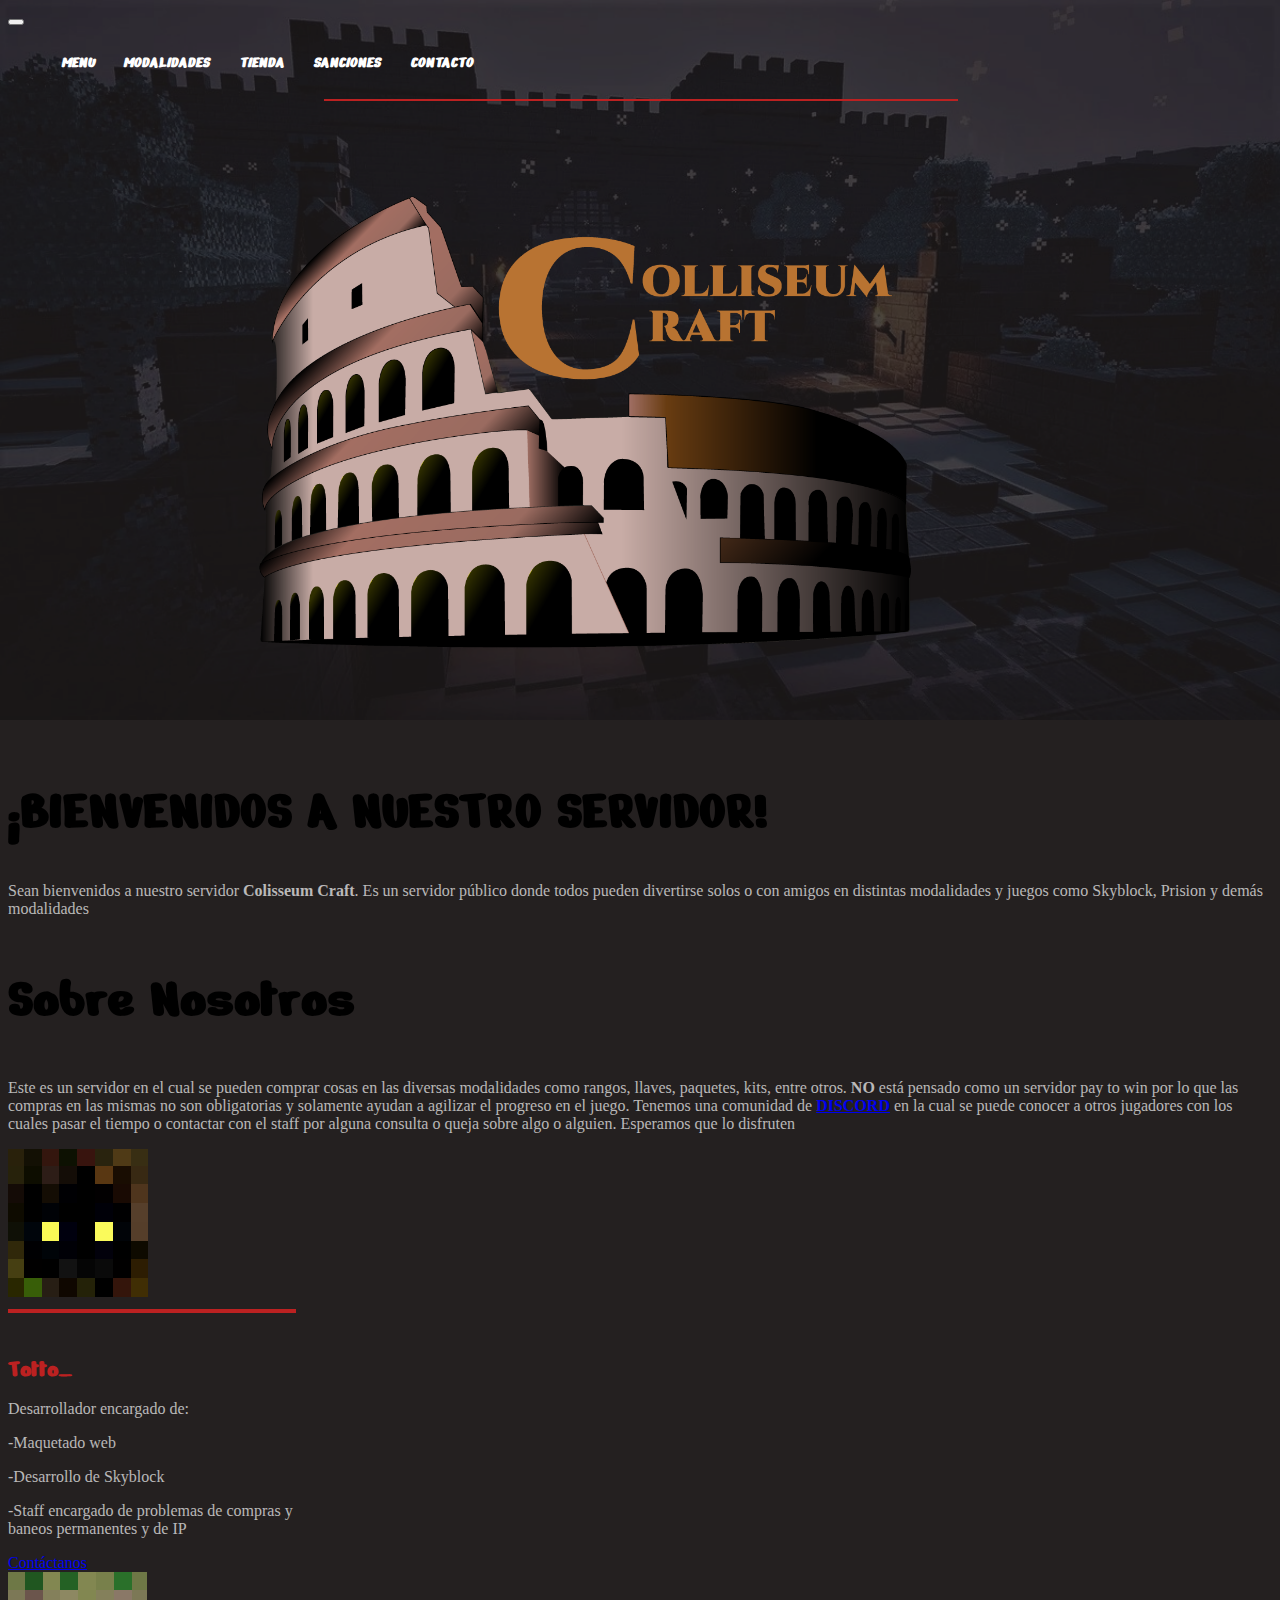
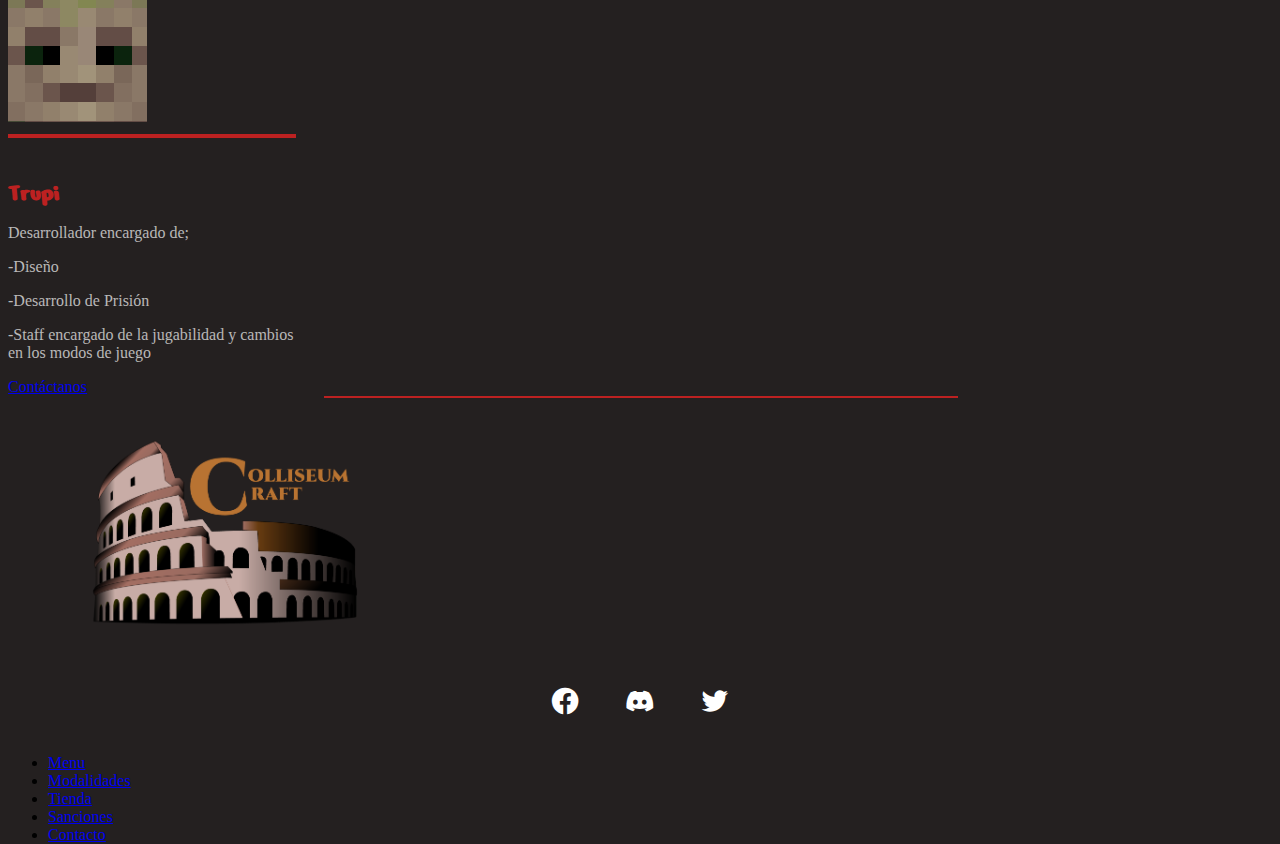
==== index.html @ f6ef9b3d "pre-entrega3" ====
<!DOCTYPE html>
<html lang="es">
<head>
    <meta charset="UTF-8">
    <meta http-equiv="X-UA-Compatible" content="IE=edge">
    <meta name="viewport" content="width=device-width, initial-scale=1.0">
    <meta name="description" content="Menu de Colisseum Craft. Minecraft">
    <meta name="keywords" content="Minecraft, Servidores, Skyblock, Prision, Argentina, Servidores40, Modalidades, 1.16.5">
    <meta name="author" content="Santiago Lagares">
    <link rel="icon" type="image/x-icon" href="./images/isologo.png">
    <title>Colisseum Craft; Menu</title>
    <!--LINK CSS-->
    <link href="https://cdn.jsdelivr.net/npm/bootstrap@5.0.2/dist/css/bootstrap.min.css" rel="stylesheet" integrity="sha384-EVSTQN3/azprG1Anm3QDgpJLIm9Nao0Yz1ztcQTwFspd3yD65VohhpuuCOmLASjC" crossorigin="anonymous">
    <link rel="stylesheet" href="./css/style.css">
    <link rel="stylesheet" href="https://cdnjs.cloudflare.com/ajax/libs/animate.css/4.1.1/animate.min.css"/>
    <link href="https://fonts.googleapis.com/css2?family=Nerko+One&display=swap" rel="stylesheet">
    <link rel="stylesheet" href="https://cdnjs.cloudflare.com/ajax/libs/font-awesome/6.0.0-beta3/css/all.min.css" integrity="sha512-Fo3rlrZj/k7ujTnHg4CGR2D7kSs0v4LLanw2qksYuRlEzO+tcaEPQogQ0KaoGN26/zrn20ImR1DfuLWnOo7aBA==" crossorigin="anonymous" referrerpolicy="no-referrer" />
    <link href='https://unpkg.com/boxicons@2.1.1/css/boxicons.min.css' rel='stylesheet'>
</head>
<body>
    <header class="site-header ">
        <header class="site-header">
            <div class="container">
                <nav class="navbar navbar-expand-sm navbar-dark">
                    <button class="navbar-toggler" type="button" data-bs-toggle="collapse" data-bs-target="#navbarSupportedContent" aria-controls="navbarSupportedContent" aria-expanded="false" aria-label="Toggle navigation">
                        <span class="navbar-toggler-icon"></span>
                      </button>
                      <div class="collapse navbar-collapse" id="navbarSupportedContent">
                        <ul class="nav col-lg my-2 justify-content-center text-small snip1555">
                            <li class="nav-item"><a href="#" class=" nav-link link-warning fs-2"><i><strong> Menu</strong></i></a></li>
                            <li class="nav-item"><a href="./pages/modalidades.html" class="fs-2  nav-link link-warning"><i><strong>Modalidades</strong> </i> </a></li>
                            <li class="nav-item"><a href="./pages/tienda.html" class="fs-2  nav-link link-warning"><i><strong>Tienda</strong></i></a></li>
                            <li class="nav-item"><a href="./pages/sanciones.html" class=" fs-2  nav-link link-warning"><i><strong>Sanciones</strong></i> </a></li>
                            <li class="nav-item"><a href="./pages/contacto.html" class="fs-2  nav-link link-warning"><i><strong>Contacto</strong>  </i></a></li>
                        </ul>
                    </div>
                </nav>
            </div>    
            <hr class="linea">
        </header>
    </header>
    <main class="animate__animated animate__fadeInDown ">
        <div class="container col-sm-7">
            <div class=" text-center  divlogo">
                <img src="./images/isologo.png" alt="logo" class="img-fluid logoimg text-center">
            </div>
        </div>
        <div class="container text-center mt-1 ">
            <h1 class=" fw-semibold fs-9  h1color ">¡BIENVENIDOS A NUESTRO SERVIDOR!</h1>
            <p class="fs-4 fw-bold font-monospace textos mt-5 ">Sean bienvenidos a nuestro servidor <strong>Colisseum Craft</strong>. Es un servidor público donde todos pueden divertirse solos o con amigos en distintas modalidades y juegos como Skyblock, Prision y demás modalidades</p>
            <div>
                <h2 class="fw-semibold  h1color" >Sobre Nosotros</h2>
                <p class="fs-4 fw-bold font-monospace textos my-5">Este es un servidor en el cual se pueden comprar cosas en las diversas modalidades como rangos, llaves, paquetes, kits, entre otros. <strong>NO</strong> está pensado como un servidor pay to win por lo que las compras en las mismas no son obligatorias y solamente ayudan a agilizar el progreso en el juego. Tenemos una comunidad de <a href="https://discord.gg/wkZCr3qP" target="_blank"><strong>DISCORD</strong></a> en la cual se puede conocer a otros jugadores con los cuales pasar el tiempo o contactar con el staff por alguna consulta o queja sobre algo o alguien. Esperamos que lo disfruten</p>
            </div>
        </div>    
            <div class=" container">
                <div class="row justify-content-space-between cardsmq">
                    <div class=" cardsmq col-sm-8 text-center">
                        <div class="  card text-white bg-dark mb-3 border-danger" style="width: 18rem;">
                                <img class="card-img-top p-4 " src="images/csptot.PNG" alt="Card image cap">
                                <hr class="hrcard">
                                <div class="card-body">
                                  <h5 class="card-desarrollador"><strong>Totto_</strong></h5>
                                  <p class="card-text textos fs-5">Desarrollador encargado de:</p>
                                  <p class="card-text textos fs-6">-Maquetado web</p>
                                  <p class="card-text textos fs-6">-Desarrollo de Skyblock</p>
                                  <p class="card-text textos fs-6">-Staff encargado de problemas de compras y baneos permanentes y de IP</p>
                                  <a href="https://discord.gg/ms4krhAr" class="btn btn-danger" target="_blank">Contáctanos</a>
                                </div>
                        </div>
                    </div>
                    <div class=" cardsmq col-sm-4 ">
                        <div class=" card text-white bg-dark mb-3 border-danger  col-sm-6" style="width: 18rem;">
                            <img class="card-img-top p-4" src="images/csptrupi.PNG" alt="Card image cap">
                            <hr class="hrcard">
                            <div class="card-body">
                              <h5 class="card-desarrollador"><strong>Trupi</strong></h5>
                              <p class="card-text textos fs-5">Desarrollador encargado de;</p>
                              <p class="card-text textos fs-6">-Diseño</p>
                              <p class="card-text textos fs-6">-Desarrollo de Prisión</p>
                              <p class="card-text textos fs-6">-Staff encargado de la jugabilidad y cambios en los modos de juego</p>
                              <a href="https://discord.gg/ms4krhAr" class="btn btn-danger" target="_blank">Contáctanos</a>
                            </div>
                        </div>
                    </div>
                </div>
            </div>   
    </main>
    <footer class="footer">
        <hr class="linea2">
        <div class="container">
            <div class=" row">
                <div class="container text-center  divlogoft ">
                    <img src="./images/isologo.png" alt="logo" class="img-fluid logoft text-center " loading="lazy">
                </div>
                <div class="container col-md-auto justify-content-center">
                    <div class="text-center  contenedorlogos">
                        <div class="icon">
                            <a href="#" target="_blank"><i class='bx bxl-facebook-circle'></i></a>
                        </div>
                        <div class="icon">
                            <a href="https://discord.gg/wkZCr3qP" target="_blank"><i class='bx bxl-discord-alt' ></i></a>
                        </div>       
                        <div class="icon">
                            <a href="#" target="_blank"><i class='bx bxl-twitter logosty' ></i></a>
                        </div>
                    </div>
                        <div class="container  mt-4">
                            <nav class="">
                                <ul class="nav  my-2 justify-content-center text-small">
                                    <li><a href="#" class="fs-4 nav-link link-secondary">Menu</a></li>
                                    <li><a href="./pages/modalidades.html" class="fs-4 nav-link link-secondary">Modalidades</a></li>
                                    <li><a href="./pages/tienda.html" class="fs-4 nav-link link-secondary">Tienda</a></li>
                                    <li><a href="./pages/sanciones.html" class="fs-4 nav-link link-secondary">Sanciones</a></li>
                                    <li><a href="./pages/contacto.html" class="fs-4 nav-link link-secondary">Contacto</a></li>
                                </ul>
                            </nav>
                        </div>
               
                    </div>
                </div>

        </div>
    </footer>
    <script src="https://cdn.jsdelivr.net/npm/bootstrap@5.0.2/dist/js/bootstrap.bundle.min.js" integrity="sha384-MrcW6ZMFYlzcLA8Nl+NtUVF0sA7MsXsP1UyJoMp4YLEuNSfAP+JcXn/tWtIaxVXM" crossorigin="anonymous"></script>
</body>
</html>
---- css/style.css ----
/**/
@import url("https://cdn.jsdelivr.net/npm/bootstrap-icons@1.10.2/font/bootstrap-icons.css");
@import url(https://fonts.googleapis.com/css?family=Muli);
.snip1555 {
  text-transform: uppercase; }
  .snip1555 li {
    display: inline-block;
    list-style: outside none none;
    margin: 0.5em 0.6em;
    padding: 0.2rem 0.2rem;
    position: relative; }
    .snip1555 li:before, .snip1555 li:after {
      -webkit-transition: all 0.35s ease;
      transition: all 0.35s ease;
      height: 2px;
      width: 20%;
      background-color: #ffffff;
      position: absolute;
      content: '';
      opacity: 0; }
    .snip1555 li:before {
      top: 0;
      left: 0; }
    .snip1555 li:after {
      bottom: 0;
      right: 0; }
    .snip1555 li:hover:before, .snip1555 li.hover:before, .snip1555 li:hover:after, .snip1555 li.hover:after {
      opacity: 1; }
    .snip1555 li:hover:before, .snip1555 li.hover:before {
      left: 65%; }
    .snip1555 li:hover:after, .snip1555 li.hover:after {
      right: 65%; }
    .snip1555 li a {
      color: #fff;
      text-decoration: none;
      font-family: Nerko One, cursive; }

.colornv {
  color: #ebd976; }

.linea {
  border: 1px solid #BC2121;
  color: #BC2121;
  width: 50%;
  margin-left: 25%;
  margin-top: 0; }

/*body*/
body {
  background-image: url(../images/Minecraft-Dungeons123455666.png) !important;
  background-repeat: no-repeat;
  background-size: 100% 80vh;
  background-attachment: local;
  background-color: #242020;
  height: 250vh;
  max-width: 100%; }

@media screen and (max-width: 767px) {
  body {
    background-size: 100% 15%; } }

@media screen and (min-width: 768px) and (max-width: 1023px) {
  body {
    background-size: 100% 15%; } }

/*Generales*/
.h1color {
  font-family: Nerko One, cursive;
  font-size: 3.5rem; }

.textos {
  color: #ffffffb0; }

.subtitulos {
  color: #BC2121;
  font-family: Nerko One, cursive;
  font-size: 3rem; }

.divlogo {
  margin-left: 12%; }
  .divlogo .logoimg {
    width: 100%;
    overflow: hidden;
    padding: 0;
    margin-top: 0; }

@media screen and (max-width: 767px) {
  .logoimg {
    height: 100%;
    width: 100%;
    margin-bottom: 10%; }
  .textos {
    font-size: 3vh; } }

.btn__ {
  font-size: 5vh;
  height: 5vh; }

/*Index*/
.hrcard {
  color: #BC2121;
  border: 2px solid; }

.card-desarrollador {
  margin-bottom: 0.5rem;
  font-size: calc(1.275rem + 0.3vw);
  color: #BC2121;
  font-family: Nerko One, cursive; }

/*Modalidades*/
.containermodalidades {
  background-color: rgba(109, 109, 109, 0.116); }

/*contacto*/
.formulario {
  font-family: Nerko One, cursive; }

/*TIenda*/
.btn__ {
  height: 15vh;
  background-color: #2e2e2e; }

.hmodalidades {
  font-family: Nerko One, cursive;
  color: #dd6f25;
  font-size: 5vh; }

.bgtienda {
  background-color: #2e2e2e; }

.linea2 {
  border: 1px solid #BC2121;
  color: #BC2121;
  width: 50%;
  margin-left: 25%;
  margin-top: 0; }

.divlogoft .logoft {
  margin-left: 5vh;
  width: 50vh; }

.contenedorlogos {
  display: flex;
  align-items: center;
  justify-content: center;
  flex-wrap: wrap; }
  .contenedorlogos .icon {
    position: relative;
    width: 3.7rem;
    height: 3.7rem;
    margin: 0.5rem;
    border-radius: 50%;
    transition: all .8s;
    cursor: pointer; }
    .contenedorlogos .icon a i {
      color: #fff;
      position: absolute;
      top: 50%;
      left: 50%;
      transform: translate(-50%, -50%);
      font-size: 2rem; }
    .contenedorlogos .icon:hover {
      background-color: #1877f2;
      box-shadow: 0 0 20px #fdf291; }
    .contenedorlogos .icon:hover:nth-child(2) {
      background-color: #3e60f5;
      box-shadow: 0 0 20px #fdf291; }
    .contenedorlogos .icon:hover:nth-child(1) {
      background-color: #1877f2;
      box-shadow: 0 0 20px #fdf291; }
    .contenedorlogos .icon:hover:nth-child(3) {
      background-color: #1da1f2;
      box-shadow: 0 0 20px #fdf291; }

@media screen and (max-width: 767px) {
  .divlogoft .logoft {
    margin-left: 5vh;
    width: 30vh; } }
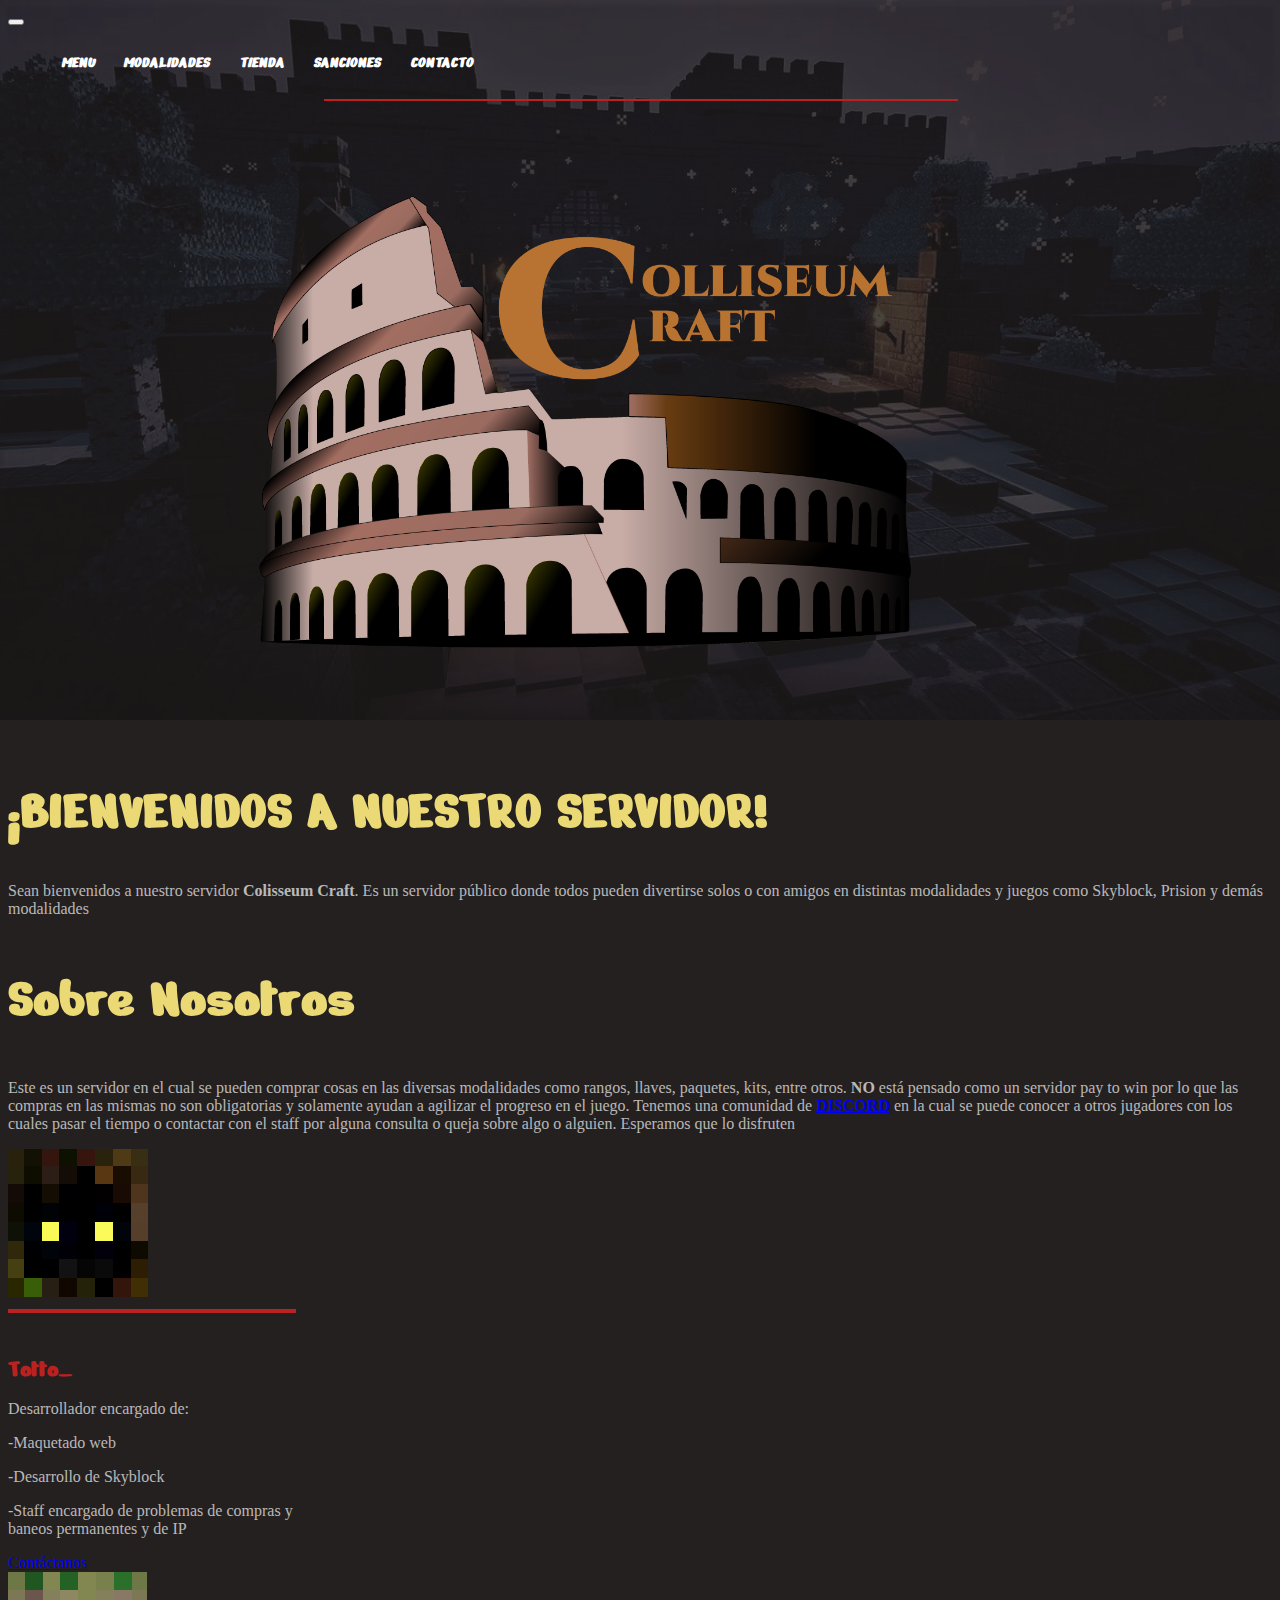
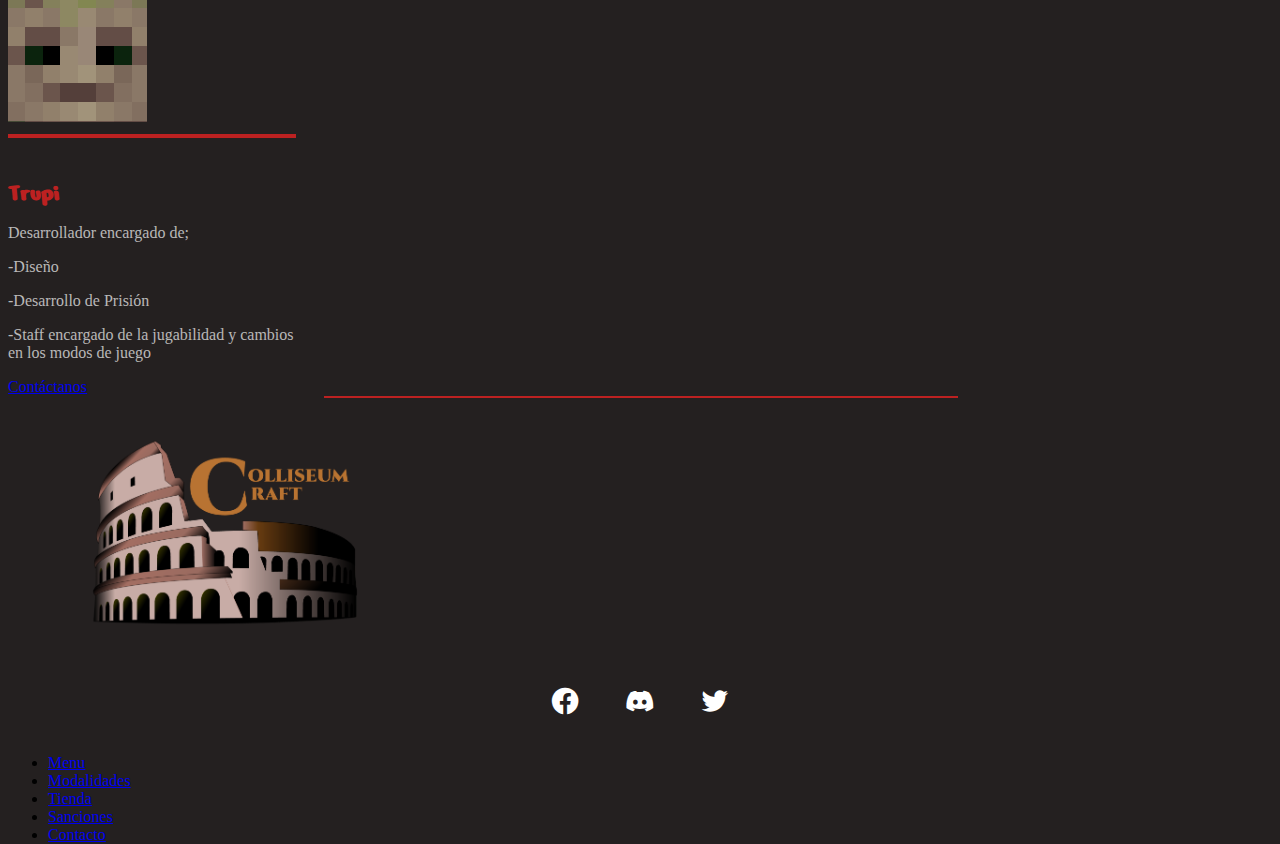
==== commit 3a6f2a32: "Add files via upload" ====
--- a/index.html
+++ b/index.html
@@ -1,127 +1,127 @@
-<!DOCTYPE html>
-<html lang="es">
-<head>
-    <meta charset="UTF-8">
-    <meta http-equiv="X-UA-Compatible" content="IE=edge">
-    <meta name="viewport" content="width=device-width, initial-scale=1.0">
-    <meta name="description" content="Menu de Colisseum Craft. Minecraft">
-    <meta name="keywords" content="Minecraft, Servidores, Skyblock, Prision, Argentina, Servidores40, Modalidades, 1.16.5">
-    <meta name="author" content="Santiago Lagares">
-    <link rel="icon" type="image/x-icon" href="./images/isologo.png">
-    <title>Colisseum Craft; Menu</title>
-    <!--LINK CSS-->
-    <link href="https://cdn.jsdelivr.net/npm/bootstrap@5.0.2/dist/css/bootstrap.min.css" rel="stylesheet" integrity="sha384-EVSTQN3/azprG1Anm3QDgpJLIm9Nao0Yz1ztcQTwFspd3yD65VohhpuuCOmLASjC" crossorigin="anonymous">
-    <link rel="stylesheet" href="./css/style.css">
-    <link rel="stylesheet" href="https://cdnjs.cloudflare.com/ajax/libs/animate.css/4.1.1/animate.min.css"/>
-    <link href="https://fonts.googleapis.com/css2?family=Nerko+One&display=swap" rel="stylesheet">
-    <link rel="stylesheet" href="https://cdnjs.cloudflare.com/ajax/libs/font-awesome/6.0.0-beta3/css/all.min.css" integrity="sha512-Fo3rlrZj/k7ujTnHg4CGR2D7kSs0v4LLanw2qksYuRlEzO+tcaEPQogQ0KaoGN26/zrn20ImR1DfuLWnOo7aBA==" crossorigin="anonymous" referrerpolicy="no-referrer" />
-    <link href='https://unpkg.com/boxicons@2.1.1/css/boxicons.min.css' rel='stylesheet'>
-</head>
-<body>
-    <header class="site-header ">
-        <header class="site-header">
-            <div class="container">
-                <nav class="navbar navbar-expand-sm navbar-dark">
-                    <button class="navbar-toggler" type="button" data-bs-toggle="collapse" data-bs-target="#navbarSupportedContent" aria-controls="navbarSupportedContent" aria-expanded="false" aria-label="Toggle navigation">
-                        <span class="navbar-toggler-icon"></span>
-                      </button>
-                      <div class="collapse navbar-collapse" id="navbarSupportedContent">
-                        <ul class="nav col-lg my-2 justify-content-center text-small snip1555">
-                            <li class="nav-item"><a href="#" class=" nav-link link-warning fs-2"><i><strong> Menu</strong></i></a></li>
-                            <li class="nav-item"><a href="./pages/modalidades.html" class="fs-2  nav-link link-warning"><i><strong>Modalidades</strong> </i> </a></li>
-                            <li class="nav-item"><a href="./pages/tienda.html" class="fs-2  nav-link link-warning"><i><strong>Tienda</strong></i></a></li>
-                            <li class="nav-item"><a href="./pages/sanciones.html" class=" fs-2  nav-link link-warning"><i><strong>Sanciones</strong></i> </a></li>
-                            <li class="nav-item"><a href="./pages/contacto.html" class="fs-2  nav-link link-warning"><i><strong>Contacto</strong>  </i></a></li>
-                        </ul>
-                    </div>
-                </nav>
-            </div>    
-            <hr class="linea">
-        </header>
-    </header>
-    <main class="animate__animated animate__fadeInDown ">
-        <div class="container col-sm-7">
-            <div class=" text-center  divlogo">
-                <img src="./images/isologo.png" alt="logo" class="img-fluid logoimg text-center">
-            </div>
-        </div>
-        <div class="container text-center mt-1 ">
-            <h1 class=" fw-semibold fs-9  h1color ">¡BIENVENIDOS A NUESTRO SERVIDOR!</h1>
-            <p class="fs-4 fw-bold font-monospace textos mt-5 ">Sean bienvenidos a nuestro servidor <strong>Colisseum Craft</strong>. Es un servidor público donde todos pueden divertirse solos o con amigos en distintas modalidades y juegos como Skyblock, Prision y demás modalidades</p>
-            <div>
-                <h2 class="fw-semibold  h1color" >Sobre Nosotros</h2>
-                <p class="fs-4 fw-bold font-monospace textos my-5">Este es un servidor en el cual se pueden comprar cosas en las diversas modalidades como rangos, llaves, paquetes, kits, entre otros. <strong>NO</strong> está pensado como un servidor pay to win por lo que las compras en las mismas no son obligatorias y solamente ayudan a agilizar el progreso en el juego. Tenemos una comunidad de <a href="https://discord.gg/wkZCr3qP" target="_blank"><strong>DISCORD</strong></a> en la cual se puede conocer a otros jugadores con los cuales pasar el tiempo o contactar con el staff por alguna consulta o queja sobre algo o alguien. Esperamos que lo disfruten</p>
-            </div>
-        </div>    
-            <div class=" container">
-                <div class="row justify-content-space-between cardsmq">
-                    <div class=" cardsmq col-sm-8 text-center">
-                        <div class="  card text-white bg-dark mb-3 border-danger" style="width: 18rem;">
-                                <img class="card-img-top p-4 " src="images/csptot.PNG" alt="Card image cap">
-                                <hr class="hrcard">
-                                <div class="card-body">
-                                  <h5 class="card-desarrollador"><strong>Totto_</strong></h5>
-                                  <p class="card-text textos fs-5">Desarrollador encargado de:</p>
-                                  <p class="card-text textos fs-6">-Maquetado web</p>
-                                  <p class="card-text textos fs-6">-Desarrollo de Skyblock</p>
-                                  <p class="card-text textos fs-6">-Staff encargado de problemas de compras y baneos permanentes y de IP</p>
-                                  <a href="https://discord.gg/ms4krhAr" class="btn btn-danger" target="_blank">Contáctanos</a>
-                                </div>
-                        </div>
-                    </div>
-                    <div class=" cardsmq col-sm-4 ">
-                        <div class=" card text-white bg-dark mb-3 border-danger  col-sm-6" style="width: 18rem;">
-                            <img class="card-img-top p-4" src="images/csptrupi.PNG" alt="Card image cap">
-                            <hr class="hrcard">
-                            <div class="card-body">
-                              <h5 class="card-desarrollador"><strong>Trupi</strong></h5>
-                              <p class="card-text textos fs-5">Desarrollador encargado de;</p>
-                              <p class="card-text textos fs-6">-Diseño</p>
-                              <p class="card-text textos fs-6">-Desarrollo de Prisión</p>
-                              <p class="card-text textos fs-6">-Staff encargado de la jugabilidad y cambios en los modos de juego</p>
-                              <a href="https://discord.gg/ms4krhAr" class="btn btn-danger" target="_blank">Contáctanos</a>
-                            </div>
-                        </div>
-                    </div>
-                </div>
-            </div>   
-    </main>
-    <footer class="footer">
-        <hr class="linea2">
-        <div class="container">
-            <div class=" row">
-                <div class="container text-center  divlogoft ">
-                    <img src="./images/isologo.png" alt="logo" class="img-fluid logoft text-center " loading="lazy">
-                </div>
-                <div class="container col-md-auto justify-content-center">
-                    <div class="text-center  contenedorlogos">
-                        <div class="icon">
-                            <a href="#" target="_blank"><i class='bx bxl-facebook-circle'></i></a>
-                        </div>
-                        <div class="icon">
-                            <a href="https://discord.gg/wkZCr3qP" target="_blank"><i class='bx bxl-discord-alt' ></i></a>
-                        </div>       
-                        <div class="icon">
-                            <a href="#" target="_blank"><i class='bx bxl-twitter logosty' ></i></a>
-                        </div>
-                    </div>
-                        <div class="container  mt-4">
-                            <nav class="">
-                                <ul class="nav  my-2 justify-content-center text-small">
-                                    <li><a href="#" class="fs-4 nav-link link-secondary">Menu</a></li>
-                                    <li><a href="./pages/modalidades.html" class="fs-4 nav-link link-secondary">Modalidades</a></li>
-                                    <li><a href="./pages/tienda.html" class="fs-4 nav-link link-secondary">Tienda</a></li>
-                                    <li><a href="./pages/sanciones.html" class="fs-4 nav-link link-secondary">Sanciones</a></li>
-                                    <li><a href="./pages/contacto.html" class="fs-4 nav-link link-secondary">Contacto</a></li>
-                                </ul>
-                            </nav>
-                        </div>
-               
-                    </div>
-                </div>
-
-        </div>
-    </footer>
-    <script src="https://cdn.jsdelivr.net/npm/bootstrap@5.0.2/dist/js/bootstrap.bundle.min.js" integrity="sha384-MrcW6ZMFYlzcLA8Nl+NtUVF0sA7MsXsP1UyJoMp4YLEuNSfAP+JcXn/tWtIaxVXM" crossorigin="anonymous"></script>
-</body>
+<!DOCTYPE html>
+<html lang="es">
+<head>
+    <meta charset="UTF-8">
+    <meta http-equiv="X-UA-Compatible" content="IE=edge">
+    <meta name="viewport" content="width=device-width, initial-scale=1.0">
+    <meta name="description" content="Menu de Colisseum Craft. Minecraft">
+    <meta name="keywords" content="Minecraft, Servidores, Skyblock, Prision, Argentina, Servidores40, Modalidades, 1.16.5">
+    <meta name="author" content="Santiago Lagares">
+    <link rel="icon" type="image/x-icon" href="./images/isologo.png">
+    <title>Colisseum Craft; Menu</title>
+    <!--LINK CSS-->
+    <link href="https://cdn.jsdelivr.net/npm/bootstrap@5.0.2/dist/css/bootstrap.min.css" rel="stylesheet" integrity="sha384-EVSTQN3/azprG1Anm3QDgpJLIm9Nao0Yz1ztcQTwFspd3yD65VohhpuuCOmLASjC" crossorigin="anonymous">
+    <link rel="stylesheet" href="./css/style.css">
+    <link rel="stylesheet" href="https://cdnjs.cloudflare.com/ajax/libs/animate.css/4.1.1/animate.min.css"/>
+    <link href="https://fonts.googleapis.com/css2?family=Nerko+One&display=swap" rel="stylesheet">
+    <link rel="stylesheet" href="https://cdnjs.cloudflare.com/ajax/libs/font-awesome/6.0.0-beta3/css/all.min.css" integrity="sha512-Fo3rlrZj/k7ujTnHg4CGR2D7kSs0v4LLanw2qksYuRlEzO+tcaEPQogQ0KaoGN26/zrn20ImR1DfuLWnOo7aBA==" crossorigin="anonymous" referrerpolicy="no-referrer" />
+    <link href='https://unpkg.com/boxicons@2.1.1/css/boxicons.min.css' rel='stylesheet'>
+</head>
+<body>
+    <header class="site-header ">
+        <header class="site-header">
+            <div class="container">
+                <nav class="navbar navbar-expand-sm navbar-dark">
+                    <button class="navbar-toggler" type="button" data-bs-toggle="collapse" data-bs-target="#navbarSupportedContent" aria-controls="navbarSupportedContent" aria-expanded="false" aria-label="Toggle navigation">
+                        <span class="navbar-toggler-icon"></span>
+                      </button>
+                      <div class="collapse navbar-collapse" id="navbarSupportedContent">
+                        <ul class="nav col-lg my-2 justify-content-center text-small snip1555">
+                            <li class="nav-item"><a href="#" class=" nav-link link-warning fs-2"><i><strong> Menu</strong></i></a></li>
+                            <li class="nav-item"><a href="./pages/modalidades.html" class="fs-2  nav-link link-warning"><i><strong>Modalidades</strong> </i> </a></li>
+                            <li class="nav-item"><a href="./pages/tienda.html" class="fs-2  nav-link link-warning"><i><strong>Tienda</strong></i></a></li>
+                            <li class="nav-item"><a href="./pages/sanciones.html" class=" fs-2  nav-link link-warning"><i><strong>Sanciones</strong></i> </a></li>
+                            <li class="nav-item"><a href="./pages/contacto.html" class="fs-2  nav-link link-warning"><i><strong>Contacto</strong>  </i></a></li>
+                        </ul>
+                    </div>
+                </nav>
+            </div>    
+            <hr class="linea">
+        </header>
+    </header>
+    <main class="animate__animated animate__fadeInDown ">
+        <div class="container col-sm-7">
+            <div class=" text-center  divlogo">
+                <img src="./images/isologo.png" alt="logo" class="img-fluid logoimg text-center">
+            </div>
+        </div>
+        <div class="container text-center mt-1 ">
+            <h1 class=" fw-semibold fs-9  h1color ">¡BIENVENIDOS A NUESTRO SERVIDOR!</h1>
+            <p class="fs-4 fw-bold font-monospace textos mt-5 ">Sean bienvenidos a nuestro servidor <strong>Colisseum Craft</strong>. Es un servidor público donde todos pueden divertirse solos o con amigos en distintas modalidades y juegos como Skyblock, Prision y demás modalidades</p>
+            <div>
+                <h2 class="fw-semibold  h1color" >Sobre Nosotros</h2>
+                <p class="fs-4 fw-bold font-monospace textos my-5">Este es un servidor en el cual se pueden comprar cosas en las diversas modalidades como rangos, llaves, paquetes, kits, entre otros. <strong>NO</strong> está pensado como un servidor pay to win por lo que las compras en las mismas no son obligatorias y solamente ayudan a agilizar el progreso en el juego. Tenemos una comunidad de <a href="https://discord.gg/wkZCr3qP" target="_blank"><strong>DISCORD</strong></a> en la cual se puede conocer a otros jugadores con los cuales pasar el tiempo o contactar con el staff por alguna consulta o queja sobre algo o alguien. Esperamos que lo disfruten</p>
+            </div>
+        </div>    
+            <div class=" container">
+                <div class="row justify-content-space-between cardsmq">
+                    <div class=" cardsmq col-sm-8 text-center">
+                        <div class="  card text-white bg-dark mb-3 border-danger" style="width: 18rem;">
+                                <img class="card-img-top p-4 " src="images/csptot.PNG" alt="Card image cap">
+                                <hr class="hrcard">
+                                <div class="card-body">
+                                  <h5 class="card-desarrollador"><strong>Totto_</strong></h5>
+                                  <p class="card-text textos fs-5">Desarrollador encargado de:</p>
+                                  <p class="card-text textos fs-6">-Maquetado web</p>
+                                  <p class="card-text textos fs-6">-Desarrollo de Skyblock</p>
+                                  <p class="card-text textos fs-6">-Staff encargado de problemas de compras y baneos permanentes y de IP</p>
+                                  <a href="https://discord.gg/ms4krhAr" class="btn btn-danger" target="_blank">Contáctanos</a>
+                                </div>
+                        </div>
+                    </div>
+                    <div class=" cardsmq col-sm-4 ">
+                        <div class=" card text-white bg-dark mb-3 border-danger  col-sm-6" style="width: 18rem;">
+                            <img class="card-img-top p-4" src="images/csptrupi.PNG" alt="Card image cap">
+                            <hr class="hrcard">
+                            <div class="card-body">
+                              <h5 class="card-desarrollador"><strong>Trupi</strong></h5>
+                              <p class="card-text textos fs-5">Desarrollador encargado de;</p>
+                              <p class="card-text textos fs-6">-Diseño</p>
+                              <p class="card-text textos fs-6">-Desarrollo de Prisión</p>
+                              <p class="card-text textos fs-6">-Staff encargado de la jugabilidad y cambios en los modos de juego</p>
+                              <a href="https://discord.gg/ms4krhAr" class="btn btn-danger" target="_blank">Contáctanos</a>
+                            </div>
+                        </div>
+                    </div>
+                </div>
+            </div>   
+    </main>
+    <footer class="footer">
+        <hr class="linea2">
+        <div class="container">
+            <div class=" row">
+                <div class="container text-center  divlogoft ">
+                    <img src="./images/isologo.png" alt="logo" class="img-fluid logoft text-center " loading="lazy">
+                </div>
+                <div class="container col-md-auto justify-content-center">
+                    <div class="text-center  contenedorlogos">
+                        <div class="icon">
+                            <a href="#" target="_blank"><i class='bx bxl-facebook-circle'></i></a>
+                        </div>
+                        <div class="icon">
+                            <a href="https://discord.gg/wkZCr3qP" target="_blank"><i class='bx bxl-discord-alt' ></i></a>
+                        </div>       
+                        <div class="icon">
+                            <a href="#" target="_blank"><i class='bx bxl-twitter logosty' ></i></a>
+                        </div>
+                    </div>
+                        <div class="container  mt-4">
+                            <nav class="">
+                                <ul class="nav  my-2 justify-content-center text-small">
+                                    <li><a href="#" class="fs-4 nav-link link-secondary">Menu</a></li>
+                                    <li><a href="./pages/modalidades.html" class="fs-4 nav-link link-secondary">Modalidades</a></li>
+                                    <li><a href="./pages/tienda.html" class="fs-4 nav-link link-secondary">Tienda</a></li>
+                                    <li><a href="./pages/sanciones.html" class="fs-4 nav-link link-secondary">Sanciones</a></li>
+                                    <li><a href="./pages/contacto.html" class="fs-4 nav-link link-secondary">Contacto</a></li>
+                                </ul>
+                            </nav>
+                        </div>
+               
+                    </div>
+                </div>
+
+        </div>
+    </footer>
+    <script src="https://cdn.jsdelivr.net/npm/bootstrap@5.0.2/dist/js/bootstrap.bundle.min.js" integrity="sha384-MrcW6ZMFYlzcLA8Nl+NtUVF0sA7MsXsP1UyJoMp4YLEuNSfAP+JcXn/tWtIaxVXM" crossorigin="anonymous"></script>
+</body>
 </html>--- a/css/style.css
+++ b/css/style.css
@@ -65,6 +65,7 @@
 
 /*Generales*/
 .h1color {
+  color: #ebd976;
   font-family: Nerko One, cursive;
   font-size: 3.5rem; }
 
